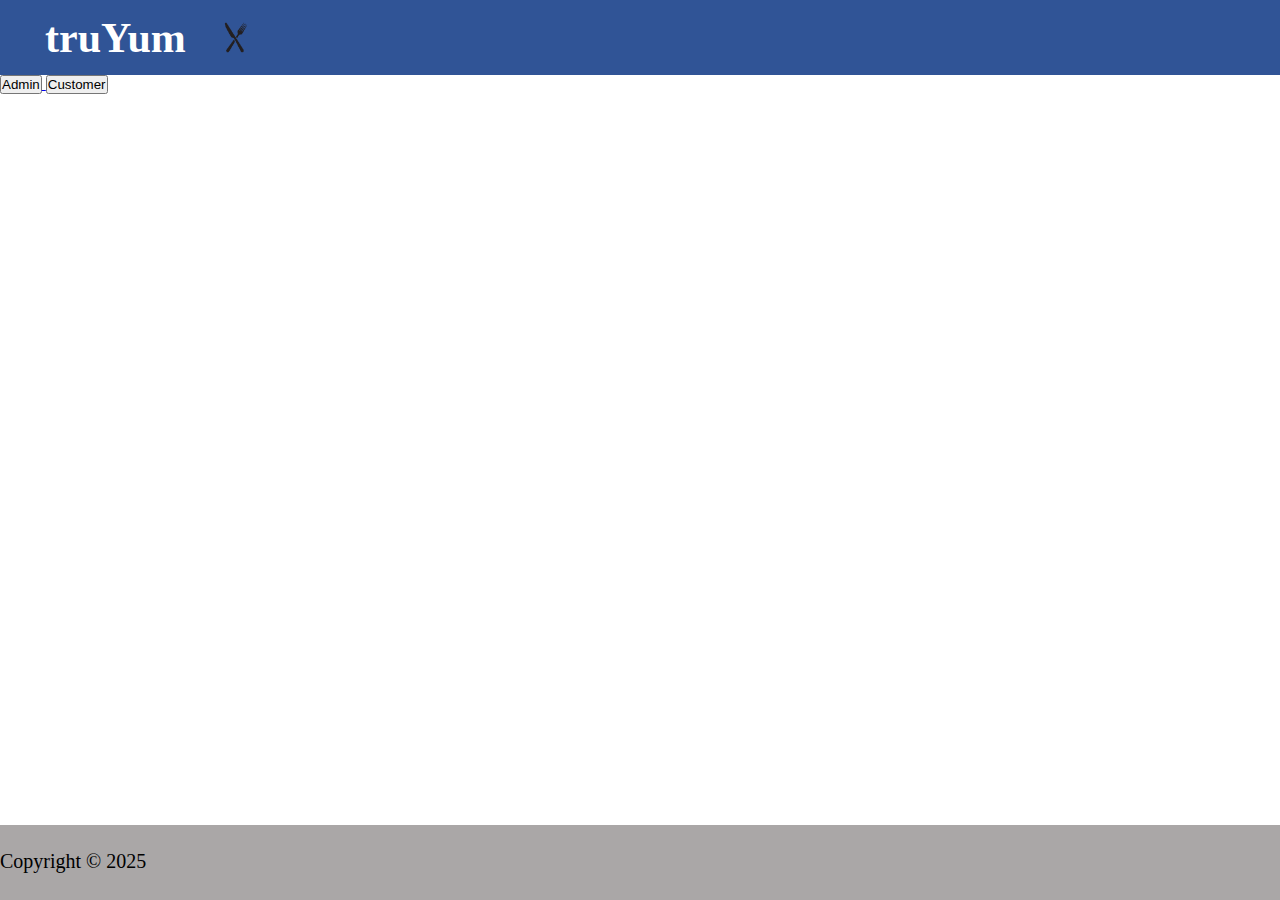
==== truyum-ui/index.html @ b3588160 "updated js" ====
<!DOCTYPE html>
<html lang="en">
<head>
    <meta charset="UTF-8">
    <meta name="viewport" content="width=device-width, initial-scale=1.0">
    <title>Document</title>
    <link rel="stylesheet" href="style/HeaderandFooter.css"></link>
    <link rel="stylesheet" href="styles/index.css"></link>
</head>
<body>
    <header>
        <nav class="navbar">
            <div class="nav-title">
                <a href="index.html" class="navtitle">truYum</a>
                <img class="logo" src="images/logo.png" alt="img" >
            </div>
        </nav>
    </header>
   <div class="buttons">
    <a href="menu-item-list-admin.html">
        <button class="button">Admin</button>
    </a>
    <a href="menu-item-list-customer.html">
        <button class="button">Customer</button>
    </a>    
   </div>
    <footer class="footer">Copyright &#169; 2025</footer>
    <script src="js/menuItems.js"></script>
</body>
</html>
---- truyum-ui/style/HeaderandFooter.css ----
*{
    margin: 0;
    padding: 0;
    box-sizing: border-box;
    
}
html, body {
    height: 100%;
    margin: 0;
    display: flex;
    flex-direction: column;
}
.navbar{
    display: flex;
    justify-content: space-between;
    align-items: center;
    width: 100%;
    height:75px;
    padding: 0 30px;
    background-color: rgb(48, 84, 150);
}
.nav-title{
    display: flex;
    align-items: center;
    gap:10px;
}
.navtitle{
    color: white;
    font-size: 42px;
    font-weight: bold;
    text-decoration: none;
}
.logo{
    height: 50px; 
    width: 50px; 
    object-fit: contain;
}

.navbar a{
    color: white;
    padding: 10px 15px;
}
.nav-links{
    font-size: 22px;
    display:flex;
    gap:10px;
}
.footer{
    padding-top:25px;
    text-align: left;   
    font-size: 20px;
    height: 75px;
    color: black;
    background-color: rgb(170, 167, 167);
    margin-top: auto;
}
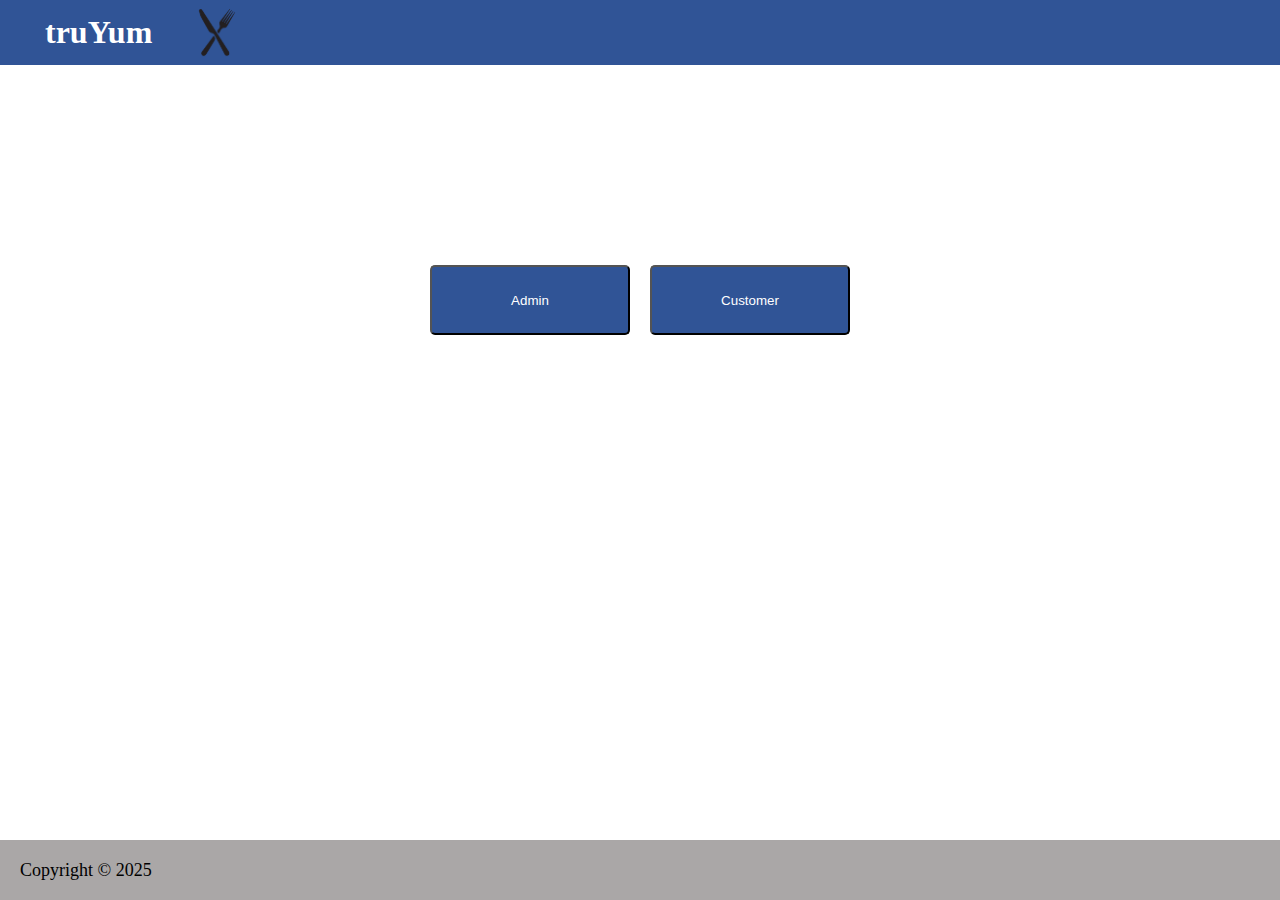
==== commit 0f79cf3b: "updated js" ====
--- a/truyum-ui/index.html
+++ b/truyum-ui/index.html
@@ -3,9 +3,9 @@
 <head>
     <meta charset="UTF-8">
     <meta name="viewport" content="width=device-width, initial-scale=1.0">
-    <title>Document</title>
+    <title>TruYum</title>
     <link rel="stylesheet" href="style/HeaderandFooter.css"></link>
-    <link rel="stylesheet" href="styles/index.css"></link>
+    <link rel="stylesheet" href="style/index.css"></link>
 </head>
 <body>
     <header>
--- a/truyum-ui/style/HeaderandFooter.css
+++ b/truyum-ui/style/HeaderandFooter.css
@@ -4,18 +4,18 @@
     box-sizing: border-box;
     
 }
-html, body {
+/* html, body {
     height: 100%;
     margin: 0;
     display: flex;
     flex-direction: column;
-}
+} */
 .navbar{
     display: flex;
     justify-content: space-between;
     align-items: center;
     width: 100%;
-    height:75px;
+    height:65px;
     padding: 0 30px;
     background-color: rgb(48, 84, 150);
 }
@@ -26,13 +26,13 @@
 }
 .navtitle{
     color: white;
-    font-size: 42px;
+    font-size: 32px;
     font-weight: bold;
     text-decoration: none;
 }
 .logo{
-    height: 50px; 
-    width: 50px; 
+    height: 80px; 
+    width: 80px; 
     object-fit: contain;
 }
 
@@ -46,11 +46,13 @@
     gap:10px;
 }
 .footer{
-    padding-top:25px;
+    padding:20px;
     text-align: left;   
-    font-size: 20px;
-    height: 75px;
+    font-size: 18px;
+    height: 60px;
     color: black;
     background-color: rgb(170, 167, 167);
-    margin-top: auto;
+    position: fixed;
+    bottom: 0;
+    width: 100%;
 }--- a/truyum-ui/style/index.css
+++ b/truyum-ui/style/index.css
@@ -0,0 +1,16 @@
+
+.button{
+    background-color: rgb(48, 84, 150);
+    height: 70px;
+    width: 200px;
+    color: white;
+    border-radius: 5px;
+    text-align: center;
+}
+
+.buttons{
+    display: flex;
+    justify-content: center;
+    gap: 20px;
+    margin-top: 200px;
+}